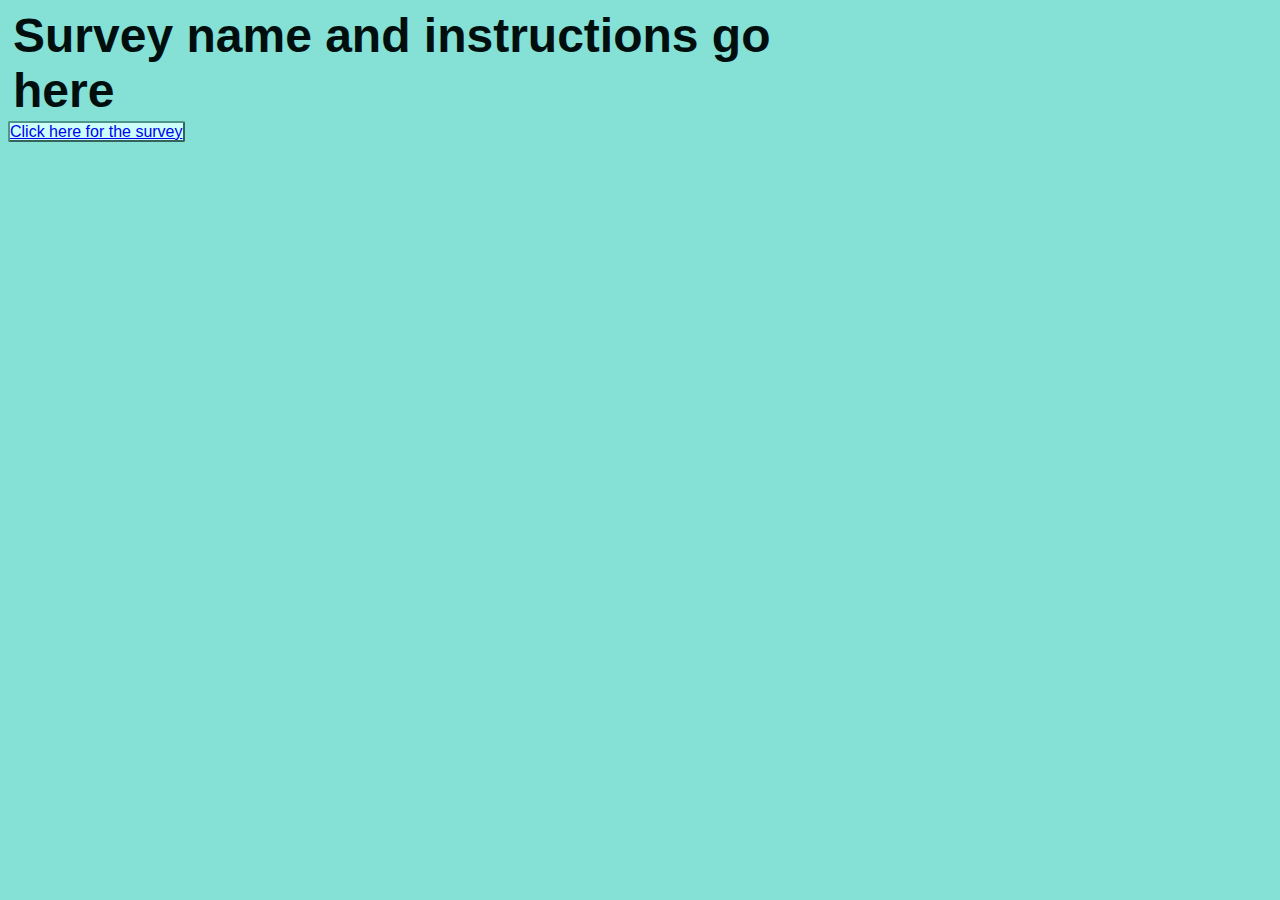
==== index.html @ 2ad806b7 "Initial commit" ====
<!DOCTYPE html>
<html>
<head>
	<meta charset="utf-8">
    <meta name="viewport" content="width=device-width, initial-scale=1">
	<title> Welcome page </title>
	<!-- Welcome page for instructions, classic survey stuff, all of that -->
	<link rel="stylesheet" type="text/css" href="css/general.css">
	<!-- <script src="https://ajax.googleapis.com/ajax/libs/jquery/3.3.1/jquery.min.js"></script> -->
</head>
<body>
	
	<h1>Survey name and instructions go here</h1>

	<!-- Survey instructions, source, info, etc. goes here -->

	<a class="text" href="html/surveygame.html">Click here for the survey</a>

</body>
</html>
---- css/general.css ----
/* potential hues to consider: 236, 173 */


@property --bgColor{
	syntax:"<color>";
	inherits:false;
	initial-value: hsl(173,60%,70%);
}

@property --textColor{
	syntax:"<color>";
	inherits:false;
	initial-value: hsl(173,100%,3%);
}

@property --textBgColor{
	syntax:"<color>";
	inherits:false;
	initial-value: hsl(173,100%,90%);
}

@property --buttonBgColor{
	syntax:"<color>";
	inherits:false;
	initial-value: hsl(173,100%,88%);
}

@property --borderColor{
	syntax:"<color>";
	inherits:false;
	initial-value: hsl(170,30%,30%);
}

@property --reqDefaultColor{
	syntax:"<color>";
	inherits:false;
	initial-value: hsl(173,100%,35%);
}

@property --requiredColor{
	syntax:"<color>";
	inherits:false;
	initial-value: hsl(173,100%,16%);
}




body{
	background-color: var(--bgColor);
	font-family: sans-serif;
	color:var(--textColor);
	max-width: 100vw;
}

h1{
	font-size: 3em;
	margin: 5px;
	max-width: 60%;
}

.text{
	background-color:var(--textBgColor);
	border-color: hsl(170,30%,45%) var(--borderColor) var(--borderColor) hsl(170,30%,45%);
	border-style: solid;
	border-width:2px;	
	border-radius: 2px;
}

.description{
	border-radius: 4px;
	position: absolute;
	max-width: 57%;
	padding:0.5em;
	max-height: calc(40% - 3em);
}

.description > p{
	max-height: calc(40% - 5em);
	overflow: auto;
}

h2{
	font-size: 1.7em;
}

#characterlineup{
	position:absolute;
	top:2%;
	right:2%;
	height:25%;
	max-width: 40%;
	display: flex;
	flex-direction: row;
	overflow: auto;
	margin:0px;
}

.character{

	height:calc(100% - 4.5vh);
	user-drag: none;
    -webkit-user-drag: none;
    user-select: none;
    -moz-user-select: none;
    -webkit-user-select: none;
    -ms-user-select: none;
}

#dragdropfilters{
	position:absolute;
	top: 30%;
	right:5%;
	height:8%;
	user-drag: none;
    -webkit-user-drag: none;
    user-select: none;
    -moz-user-select: none;
    -webkit-user-select: none;
    -ms-user-select: none;
    max-width: 40%;
    display: flex;
	flex-direction: row;
	overflow: auto;
}

.dragdrop{
	height:100%;
	cursor: pointer;
	margin-right:2px;
	margin-left:2px;
	user-drag: none;
    -webkit-user-drag: none;
    user-select: none;
    -moz-user-select: none;
    -webkit-user-select: none;
    -ms-user-select: none;
    float:left;
}

#dragged{
	height:8%;
	cursor: pointer;
	position:fixed;
	top:0px;
	lefT:0px;
}

#qandreqelement{
	position:absolute;
	top:40%;
	left:0%;
	padding-left: 0.1em;
	width:100%;
	max-height:55%;
	overflow: scroll;
	margin:0px;
	box-sizing: border-box; 
}

#questionselement{
	max-width:70%;

}

.question{
	margin-left:0.5em;
	margin-right:0.5em;
	margin-top:0.25em;
	margin-bottom:0.25em;
	padding:0.25em;
	box-sizing: border-box;
	border-radius: 6px;


}

#requirementselement{

	border-radius: 6px;
	position:absolute;
	right:5%;
	top:0px;
	max-width: 28%;
	overflow:auto;
}

.requirementsline{
	height:1.5em;
	padding-bottom:0.25em;
	padding-top:0.25em;
	margin-top:0.25em;
	margin-bottom:0.25em;
	box-sizing: border-box;
	display: flex;
	flex-direction: row;
}

.requirementssquare{
	height:1em;
	box-sizing: border-box;
	border: 2px solid var(--borderColor);
	border-radius: 3px;
	background-color: var(--reqDefaultColor);
	overflow: hidden;
	margin-right:4px;
	margin-left:0px;
	margin-top:0.25em;
	margin-bottom:0.25em;
	float:left;
}

.notapplicable{
	background-color: var(--bgColor);
	border:none;
}

.required{
	background-color:var(--requiredColor);
}

#sectionbutton{
	position:fixed;
	right:5%;
	bottom:1%;
	font-size: 1.3em;
	color: var(--textColor);
	background-color: var(--buttonBgColor);
	border-radius: 6px;
}

#textorganiser{
	width:100%;
	height:4.5vh;
	position:absolute;
	top:calc(100% - 4.5vh);
	overflow:auto;
}


.groupname{
	border-width:0.13em;
	display: flex;
	justify-content: center;
	align-items: center;
	margin:0px;
	width:17%;
	height:90%;
	text-align: center;
	overflow: auto;
	top:0px;
	font-size: 0.9em;
	box-sizing: border-box;

}

.firstname{
	position:absolute;
	left:0%;
}

.secondname{
	position:absolute;
	left:20%;
}

.thirdname{
	position:absolute;
	left:40%;
}

.fourthname{
	position:absolute;
	left:60%;
}

.fifthname{
	position:absolute;
	left:80%;
	width:18%;
}

.popuponhover{

}

.popup{
	visibility: hidden;
	position:fixed;
	z-index: -9;
	padding:0.3em;
}

@media only screen and (orientation: portrait){

	h1{
		max-width: 100%;
	}

	.description{
		position: relative;
		max-width: 99%;
		box-sizing: border-box;
		padding:0.5em;
		max-height: none;
		display: block;
	}

	.description > p{
		max-height: none;
	}

	#characterlineup{
		position:relative;
		max-width: 96%;
		left:2%;
		display: flex;
		flex-direction: row;
		overflow: auto;
		margin:0px;
	}

	.character{

		max-width:20%;
		user-drag: none;
	    -webkit-user-drag: none;
	    user-select: none;
	    -moz-user-select: none;
	    -webkit-user-select: none;
	    -ms-user-select: none;
	}

	#textorganiser{
		width:100%;
		height:2.4em;
		display:flex;
		position:absolute;
		top:100%;/*calc(100% - 2.2em);*/
		overflow:auto;
	}

	.groupname{
		max-width:20vw;
	}


	#dragdropfilters{
		left:60%;
		position:relative;
		top:0%;
		right:0%;
		max-height:10vh;
		user-drag: none;
	    -webkit-user-drag: none;
	    user-select: none;
	    -moz-user-select: none;
	    -webkit-user-select: none;
	    -ms-user-select: none;
	    max-width: 40%;
	    display: flex;
		flex-direction: row;
	}

	.dragdrop{
		max-width:20%;
		cursor: pointer;
		margin-right:2px;
		margin-left:2px;
		user-drag: none;
	    -webkit-user-drag: none;
	    user-select: none;
	    -moz-user-select: none;
	    -webkit-user-select: none;
	    -ms-user-select: none;
	    float:left;
	}

	#dragged{
		width:8%;
		height:auto;
		max-height:8%;
		cursor: pointer;
		position:fixed;
		top:0px;
		lefT:0px;
	}

	#qandreqelement{
		position:relative;
		top:0%;
		left:0%;
		padding-left: 0.1em;
		width:100vw;
		max-height:60vh;
		overflow: scroll;
		margin:0px;
		box-sizing: border-box; 
	}

	#questionselement{
		max-width:58%;

	}

	#requirementselement{
		max-width: 40%;
		overflow:auto;
	}
}
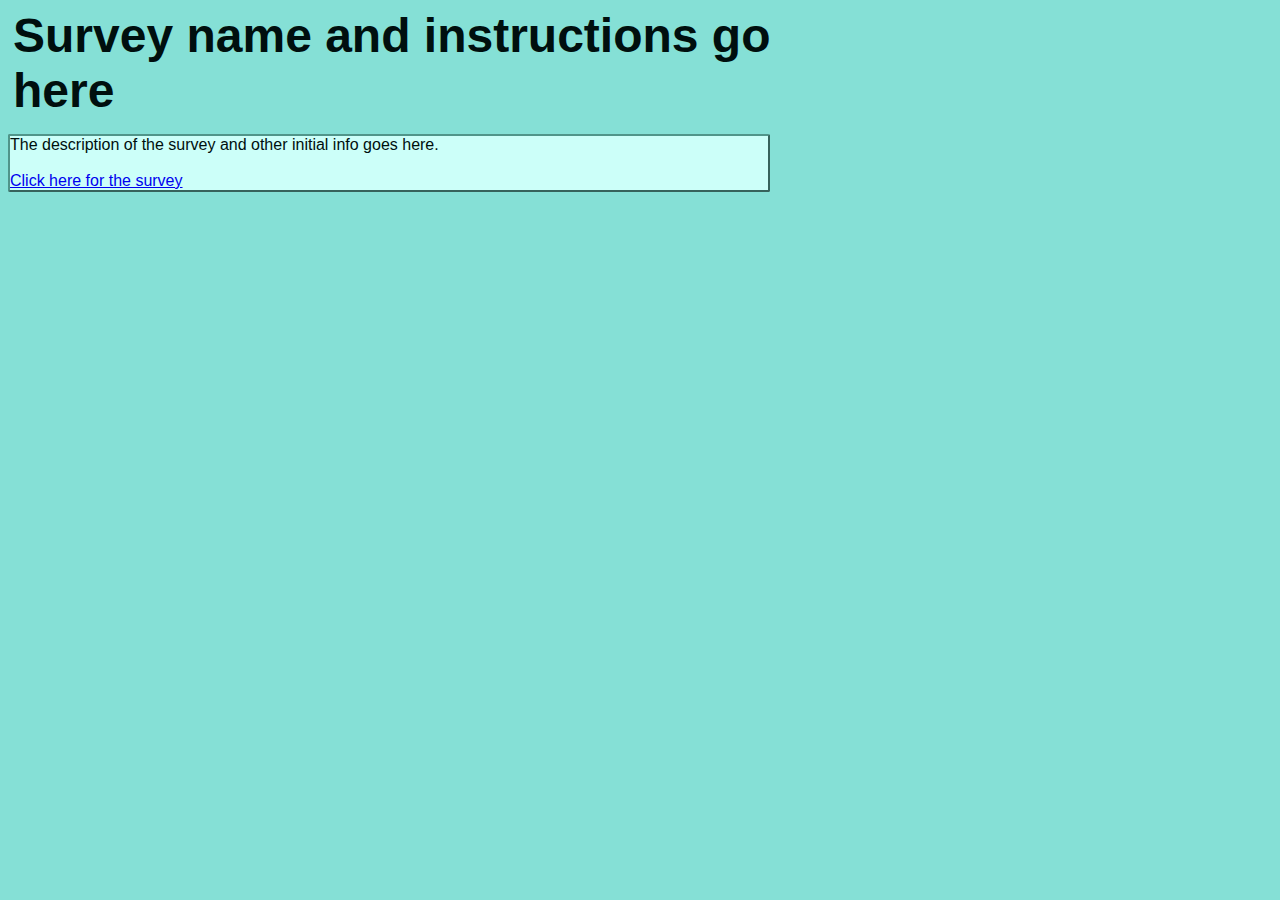
==== commit cde2e7d4: "added description tag on index page" ====
--- a/index.html
+++ b/index.html
@@ -14,7 +14,7 @@
 
 	<!-- Survey instructions, source, info, etc. goes here -->
 
-	<a class="text" href="html/surveygame.html">Click here for the survey</a>
+	<p class="text" style="width:60%"> The description of the survey and other initial info goes here. <br><br> <a href="html/surveygame.html">Click here for the survey</a></p>
 
 </body>
 </html>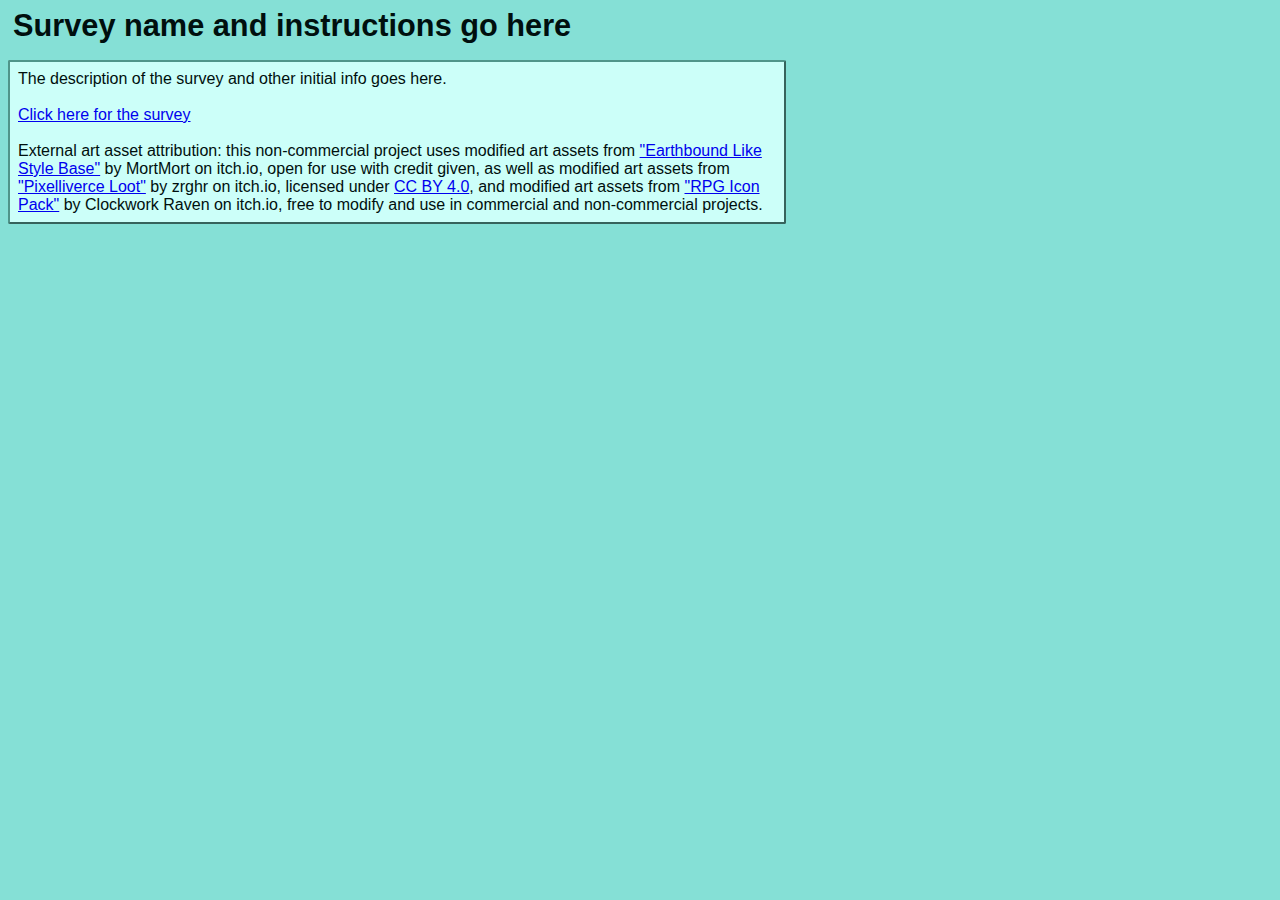
==== commit 357365a7: "added art asset attribution" ====
--- a/index.html
+++ b/index.html
@@ -14,7 +14,11 @@
 
 	<!-- Survey instructions, source, info, etc. goes here -->
 
-	<p class="text" style="width:60%"> The description of the survey and other initial info goes here. <br><br> <a href="html/surveygame.html">Click here for the survey</a></p>
+	<p class="text" style="width:60%; padding:0.5em"> The description of the survey and other initial info goes here. <br><br> <a href="html/surveygame.html">Click here for the survey</a> 
+		<br> <br>
+		External art asset attribution: this non-commercial project uses modified art assets from <a href="https://mortmort.itch.io/earthboundbase">"Earthbound Like Style Base"</a> by MortMort on itch.io, open for use with credit given, as well as modified art assets from <a href="https://zrghr.itch.io/pixel-art-loot-pixelliverse">"Pixelliverce Loot"</a> by zrghr on itch.io, licensed under <a href="https://creativecommons.org/licenses/by/4.0/deed.en">CC BY 4.0</a>, and modified art assets from <a href="https://clockworkraven.itch.io/free-rpg-icon-pack-100-accessories-and-armor-clockwork-raven-studios">"RPG Icon Pack"</a> by Clockwork Raven on itch.io, free to modify and use in commercial and non-commercial projects.
+
+	</p>
 
 </body>
 </html>--- a/css/general.css
+++ b/css/general.css
@@ -19,6 +19,12 @@
 	initial-value: hsl(173,100%,90%);
 }
 
+@property --darkerTextBgColor{
+	syntax:"<color>";
+	inherits:false;
+	initial-value: hsl(173,80%,80%);
+}
+
 @property --buttonBgColor{
 	syntax:"<color>";
 	inherits:false;
@@ -29,6 +35,12 @@
 	syntax:"<color>";
 	inherits:false;
 	initial-value: hsl(170,30%,30%);
+}
+
+@property --lighterBorderColor{
+	syntax:"<color>";
+	inherits:false;
+	initial-value: hsl(170,30%,45%);
 }
 
 @property --reqDefaultColor{
@@ -54,14 +66,17 @@
 }
 
 h1{
-	font-size: 3em;
+	max-font-size: 3em;
+	font-size: calc(60vw / 25);
 	margin: 5px;
 	max-width: 60%;
+	max-height: 3em;
+	overflow: auto;
 }
 
 .text{
 	background-color:var(--textBgColor);
-	border-color: hsl(170,30%,45%) var(--borderColor) var(--borderColor) hsl(170,30%,45%);
+	border-color: var(--lighterBorderColor) var(--borderColor) var(--borderColor) var(--lighterBorderColor);
 	border-style: solid;
 	border-width:2px;	
 	border-radius: 2px;
@@ -72,11 +87,13 @@
 	position: absolute;
 	max-width: 57%;
 	padding:0.5em;
-	max-height: calc(40% - 3em);
+	max-height: calc(40vh - 3em);
+	overflow: auto;
+	box-sizing: border-box;
 }
 
 .description > p{
-	max-height: calc(40% - 5em);
+	max-height: calc(40vh - 5em);
 	overflow: auto;
 }
 
@@ -98,7 +115,7 @@
 
 .character{
 
-	height:calc(100% - 4.5vh);
+	height: 100%;	/*calc(100% - 4.5vh);*/
 	user-drag: none;
     -webkit-user-drag: none;
     user-select: none;
@@ -109,23 +126,28 @@
 
 #dragdropfilters{
 	position:absolute;
-	top: 30%;
-	right:5%;
-	height:8%;
+	top: 30vh;
+	right:5vw;
+
 	user-drag: none;
     -webkit-user-drag: none;
     user-select: none;
     -moz-user-select: none;
     -webkit-user-select: none;
     -ms-user-select: none;
-    max-width: 40%;
+    max-height:8vh;
+    max-width: 28vw;
+
     display: flex;
 	flex-direction: row;
 	overflow: auto;
 }
 
 .dragdrop{
-	height:100%;
+	max-height:8vh;
+	max-width: calc(28vw / 4 - 4px);
+	height: auto;
+    width: auto;
 	cursor: pointer;
 	margin-right:2px;
 	margin-left:2px;
@@ -159,7 +181,12 @@
 }
 
 #questionselement{
-	max-width:70%;
+	/*
+	max-width:67vw;
+	*/
+	max-width: 70vw;
+
+	box-sizing: border-box;
 
 }
 
@@ -180,9 +207,15 @@
 	border-radius: 6px;
 	position:absolute;
 	right:5%;
-	top:0px;
-	max-width: 28%;
-	overflow:auto;
+	top:0vh;
+	max-width: 28vw;
+	overflow:show;
+}
+
+.inlinedragdrop{
+	position:absolute;
+	float: none;
+
 }
 
 .requirementsline{
@@ -199,10 +232,14 @@
 .requirementssquare{
 	height:1em;
 	box-sizing: border-box;
-	border: 2px solid var(--borderColor);
+
+
+	background-color: var(--bgColor);
+	border:none;
+/*	border: 2px solid var(--borderColor);
 	border-radius: 3px;
 	background-color: var(--reqDefaultColor);
-	overflow: hidden;
+*/	overflow: hidden;
 	margin-right:4px;
 	margin-left:0px;
 	margin-top:0.25em;
@@ -214,12 +251,13 @@
 	background-color: var(--bgColor);
 	border:none;
 }
-
+/*
 .required{
 	background-color:var(--requiredColor);
 }
-
-#sectionbutton{
+*/
+
+#nextsectionbutton{
 	position:fixed;
 	right:5%;
 	bottom:1%;
@@ -229,6 +267,17 @@
 	border-radius: 6px;
 }
 
+#prevsectionbutton{
+	visibility: hidden;
+	position:fixed;
+	right:calc(5% + 10em);
+	bottom:1%;
+	font-size: 1.3em;
+	color: var(--textColor);
+	background-color: var(--buttonBgColor);
+	border-radius: 6px;
+}
+/*
 #textorganiser{
 	width:100%;
 	height:4.5vh;
@@ -279,7 +328,7 @@
 	left:80%;
 	width:18%;
 }
-
+*/
 .popuponhover{
 
 }
@@ -291,10 +340,23 @@
 	padding:0.3em;
 }
 
+.break{
+	text-align: center;
+	background-color: var(--darkerTextBgColor);
+}
+
 @media only screen and (orientation: portrait){
+
+	body{
+		padding-right:0px;
+		padding-bottom:2em;
+		margin-right: 0px;
+	}
 
 	h1{
 		max-width: 100%;
+		font-size: 3em;
+		max-height: none;
 	}
 
 	.description{
@@ -304,6 +366,8 @@
 		padding:0.5em;
 		max-height: none;
 		display: block;
+		margin-left:0px;
+		margin-right:0px;
 	}
 
 	.description > p{
@@ -312,12 +376,13 @@
 
 	#characterlineup{
 		position:relative;
-		max-width: 96%;
-		left:2%;
+		max-width: 96vw;
+		left:2vw;
 		display: flex;
 		flex-direction: row;
 		overflow: auto;
 		margin:0px;
+		margin-bottom:0.5em;
 	}
 
 	.character{
@@ -346,10 +411,9 @@
 
 
 	#dragdropfilters{
-		left:60%;
-		position:relative;
-		top:0%;
-		right:0%;
+		margin-right: 0px;
+		margin-left:auto;
+		position:static;
 		max-height:10vh;
 		user-drag: none;
 	    -webkit-user-drag: none;
@@ -357,41 +421,44 @@
 	    -moz-user-select: none;
 	    -webkit-user-select: none;
 	    -ms-user-select: none;
-	    max-width: 40%;
+	    max-width: 40vw;
 	    display: flex;
 		flex-direction: row;
+
 	}
 
 	.dragdrop{
 		max-width:20%;
 		cursor: pointer;
-		margin-right:2px;
 		margin-left:2px;
+		margin-right: 2px;
 		user-drag: none;
 	    -webkit-user-drag: none;
 	    user-select: none;
 	    -moz-user-select: none;
 	    -webkit-user-select: none;
 	    -ms-user-select: none;
-	    float:left;
-	}
+	    float:right;
+	}
+
 
 	#dragged{
-		width:8%;
+		width:8vw;
 		height:auto;
-		max-height:8%;
+		max-height:8vh;
 		cursor: pointer;
 		position:fixed;
 		top:0px;
 		lefT:0px;
 	}
 
+
 	#qandreqelement{
 		position:relative;
 		top:0%;
 		left:0%;
-		padding-left: 0.1em;
 		width:100vw;
+		padding:0px;
 		max-height:60vh;
 		overflow: scroll;
 		margin:0px;
@@ -399,12 +466,14 @@
 	}
 
 	#questionselement{
-		max-width:58%;
+		max-width:58vw;
 
 	}
 
 	#requirementselement{
-		max-width: 40%;
+		max-width: 40vw;
 		overflow:auto;
-	}
+		right:1vw;
+	}
+
 }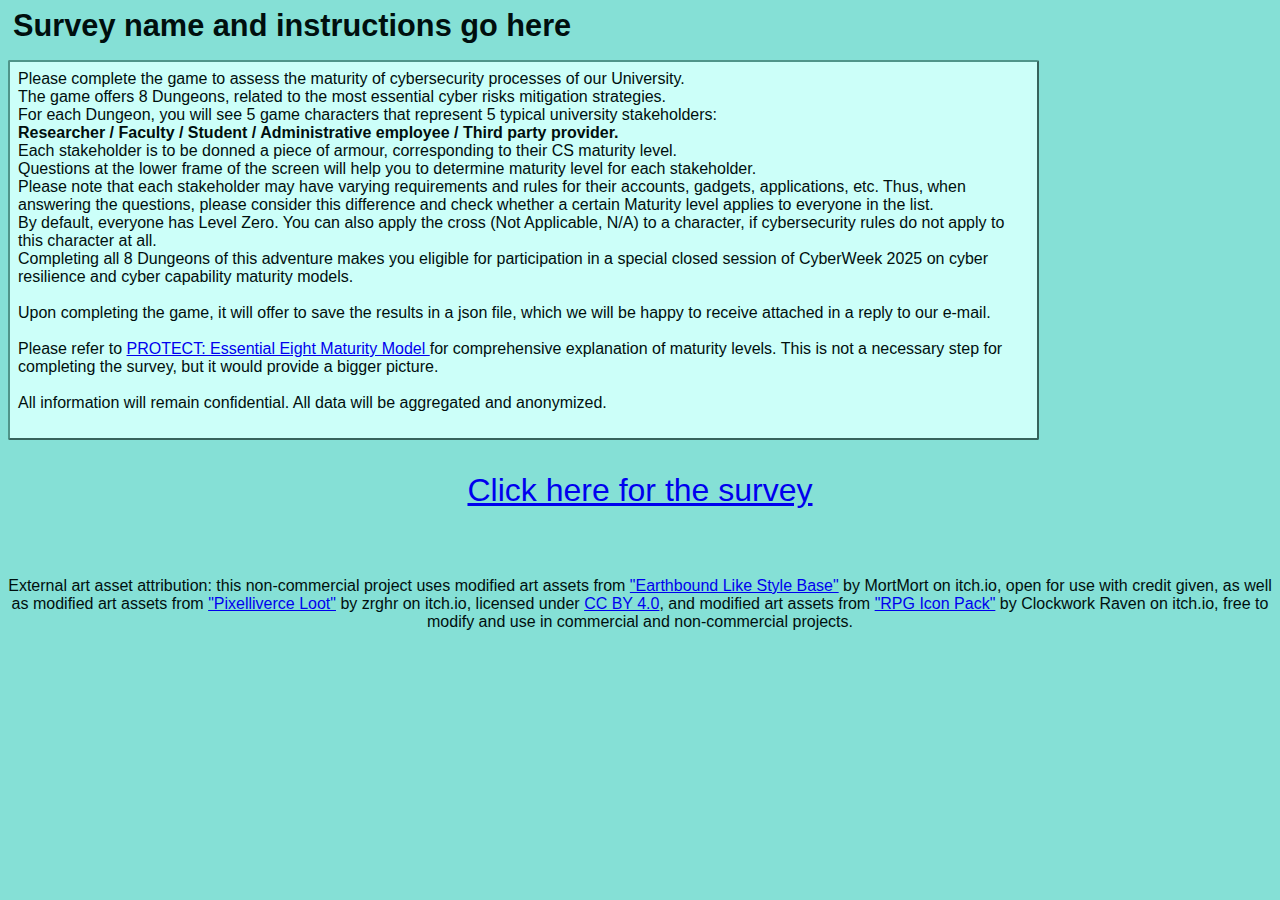
==== commit c90ad011: "Update index.html" ====
--- a/index.html
+++ b/index.html
@@ -3,7 +3,7 @@
 <head>
 	<meta charset="utf-8">
     <meta name="viewport" content="width=device-width, initial-scale=1">
-	<title> Welcome page </title>
+	<title> The Cyber Capability Maturity ‎Model for Universities (UCCMM) </title>
 	<!-- Welcome page for instructions, classic survey stuff, all of that -->
 	<link rel="stylesheet" type="text/css" href="css/general.css">
 	<!-- <script src="https://ajax.googleapis.com/ajax/libs/jquery/3.3.1/jquery.min.js"></script> -->
@@ -14,11 +14,27 @@
 
 	<!-- Survey instructions, source, info, etc. goes here -->
 
-	<p class="text" style="width:60%; padding:0.5em"> The description of the survey and other initial info goes here. <br><br> <a href="html/surveygame.html">Click here for the survey</a> 
-		<br> <br>
+	<p class="text" style="width:80%; padding:0.5em"> 
+Please complete the game to assess the maturity of cybersecurity processes of our University.<br>
+The game offers 8 Dungeons, related to the most essential cyber risks mitigation strategies. <br>
+For each Dungeon, you will see 5 game characters that represent 5 typical university stakeholders: <br>
+<b>		Researcher / Faculty / Student / Administrative employee / Third party provider.</b> <br>
+Each stakeholder is to be donned a piece of armour, corresponding to their CS maturity level.<br>
+Questions at the lower frame of the screen will help you to determine maturity level for each stakeholder.<br>
+Please note that each stakeholder may have varying requirements and rules for their accounts, gadgets, applications, etc. 
+Thus, when answering the questions, please consider this difference and check whether a certain Maturity level applies to everyone in the list. <br>
+By default, everyone has Level Zero. You can also apply the cross (Not Applicable, N/A) to a character, if cybersecurity rules do not apply to this character at all. <br>
+Completing all 8 Dungeons of this adventure makes you eligible for participation in a special closed session of CyberWeek 2025 on cyber resilience and cyber capability maturity models.<br><br>
+Upon completing the game, it will offer to save the results in a json file, which we will be happy to receive attached in a reply to our e-mail.<br><br>
+
+Please refer to <a href="https://www.cyber.gov.au/sites/default/files/2023-11/PROTECT%20-%20Essential%20Eight%20Maturity%20Model%20%28November%202023%29.pdf">PROTECT: Essential Eight Maturity Model </a> for comprehensive explanation of maturity levels. This is not a necessary step for completing the survey, but it would provide a bigger picture. <br><br>
+
+All information will remain confidential. All data will be aggregated and anonymized. 
+ <br><br> <a href="html/surveygame.html"><center><p style="font-size: 32px;"> Click here for the survey</a></p>
+<br> <br>
 		External art asset attribution: this non-commercial project uses modified art assets from <a href="https://mortmort.itch.io/earthboundbase">"Earthbound Like Style Base"</a> by MortMort on itch.io, open for use with credit given, as well as modified art assets from <a href="https://zrghr.itch.io/pixel-art-loot-pixelliverse">"Pixelliverce Loot"</a> by zrghr on itch.io, licensed under <a href="https://creativecommons.org/licenses/by/4.0/deed.en">CC BY 4.0</a>, and modified art assets from <a href="https://clockworkraven.itch.io/free-rpg-icon-pack-100-accessories-and-armor-clockwork-raven-studios">"RPG Icon Pack"</a> by Clockwork Raven on itch.io, free to modify and use in commercial and non-commercial projects.
 
 	</p>
 
 </body>
-</html>+</html>
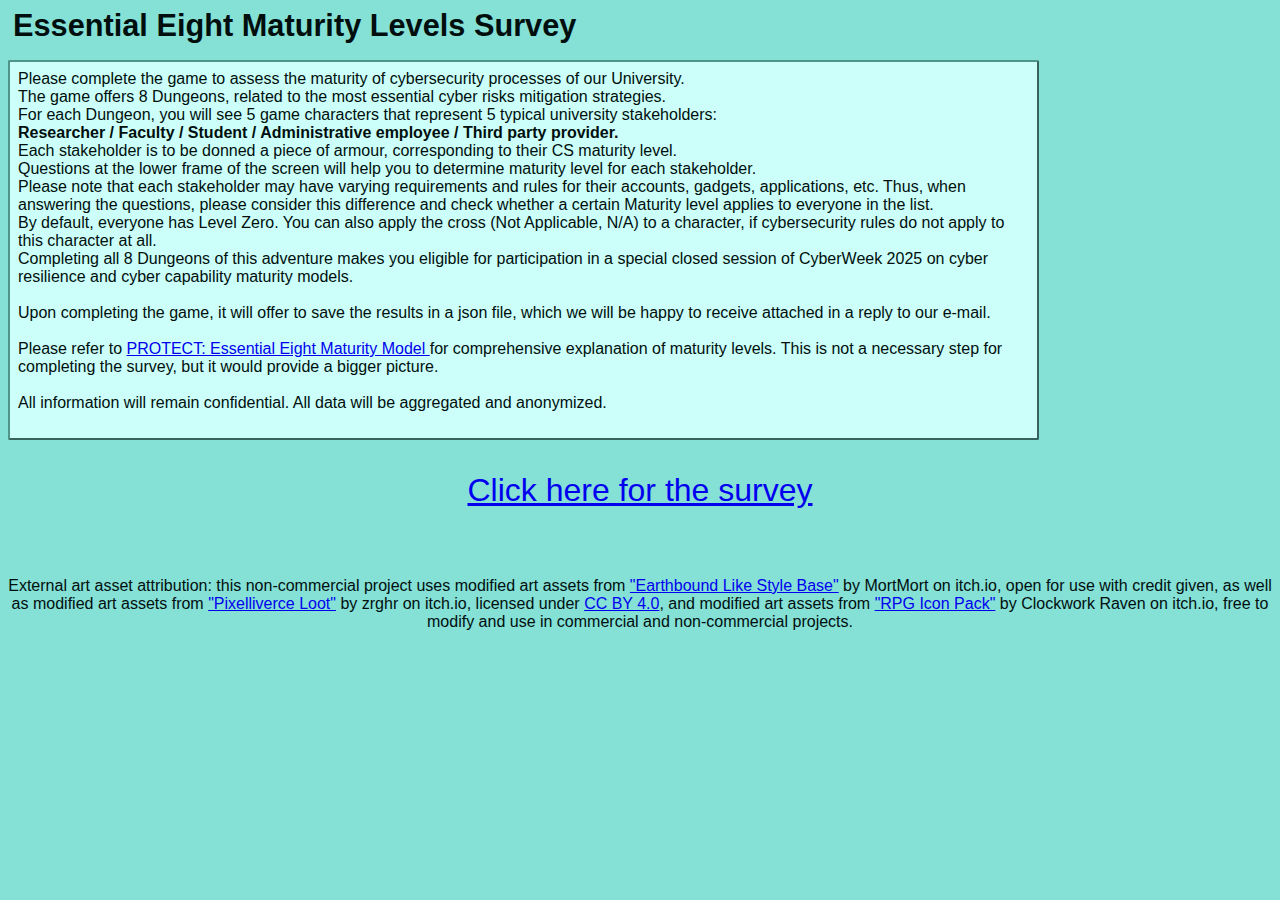
==== commit 3c1c4b10: "fixed title" ====
--- a/index.html
+++ b/index.html
@@ -10,7 +10,7 @@
 </head>
 <body>
 	
-	<h1>Survey name and instructions go here</h1>
+	<h1>Essential Eight Maturity Levels Survey</h1>
 
 	<!-- Survey instructions, source, info, etc. goes here -->
 
